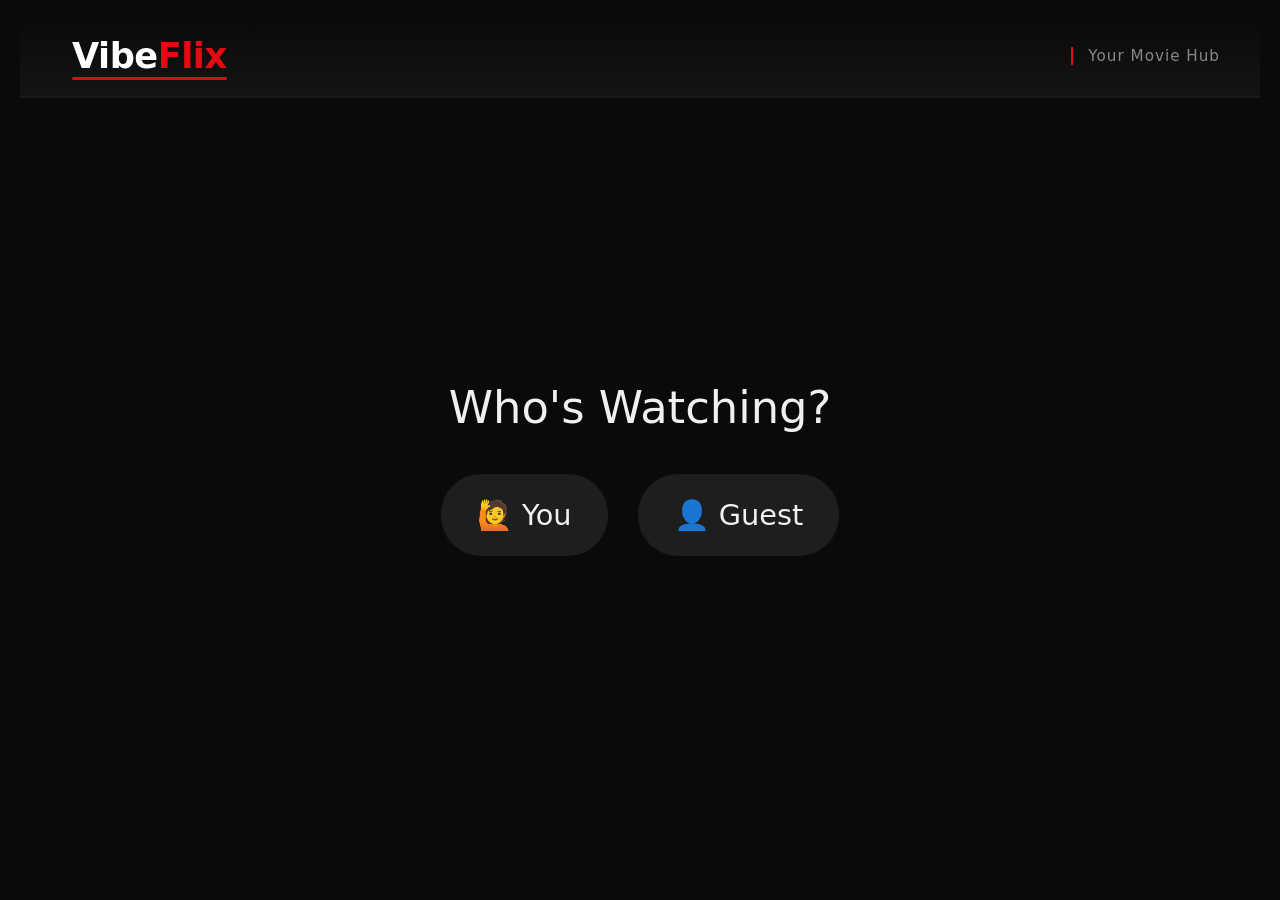
==== index.html @ a8bf8cbf "Rename vibeflix.html to index.html" ====
<!DOCTYPE html>
<html lang="en">

<head>
    <meta charset="UTF-8" />
    <meta name="viewport" content="width=device-width, initial-scale=1.0" />
    <title>VebFlix</title>
    <link rel="stylesheet" href="flix.css" />
</head>

<!-- HEADER WITH LOGO -->
<header class="main-header">
    <div class="header-container">
        <div class="logo">
            <span class="logo-icon"></span>
            <span class="logo-text">Vibe<span class="logo-highlight">Flix</span></span>
        </div>
        <div class="header-tagline">Your Movie Hub</div>
    </div>
</header>

<body>

    <!-- PAGE 1: WHO'S WATCHING -->
    <div id="page1">
        <div class="who-box">
            <h1>Who's Watching?</h1>
            <div class="profiles">
                <div class="profile" onclick="enterApp()">🙋 You</div>
                <div class="profile" onclick="enterApp()">👤 Guest</div>
            </div>
        </div>
    </div>

    <!-- PAGE 2: MAIN HUB -->
    <div id="page2" class="hidden">
        <!-- Billboard -->
        <div id="billboard" class="billboard"
            style="background-image: url('https://image.tmdb.org/t/p/w500/1g0dhYtq4irTY1GPXvft6k4YLjm.jpg');">
            <div class="bill-text">
                <h2 id="billTitle">Spider-Man: No Way Home</h2>
                <p id="billLogline">Peter Parker seeks Doctor Strange's help to make his identity secret again.</p>
            </div>
        </div>

        <!-- MOVIE GRID - ALL 12 CARDS -->
        <div id="movieGrid" class="grid">

            <!-- Card 1 -->
            <div class="movie-card" onclick="playTrailer(0)">
                <img src="https://image.tmdb.org/t/p/w500/1g0dhYtq4irTY1GPXvft6k4YLjm.jpg"
                    alt="Spider-Man: No Way Home" />
                <div class="card-info">
                    <h4>Spider-Man: No Way Home</h4>
                    <span class="genre-tag">Action</span>
                    <div class="cast-text">Tom Holland, Zendaya, Benedict Cumberbatch</div>
                    <button class="trailer-btn" onclick="event.stopPropagation(); playTrailer(0)">▶ Watch
                        Trailer</button>
                </div>
            </div>

            <!-- Card 2 -->
            <div class="movie-card" onclick="playTrailer(1)">
                <img src="https://image.tmdb.org/t/p/w500/wWba3TaojhK7NdycRhoQpsG0FaH.jpg" alt="Despicable Me 4" />
                <div class="card-info">
                    <h4>Despicable Me 4</h4>
                    <span class="genre-tag">Animation</span>
                    <div class="cast-text">Steve Carell, Kristen Wiig, Will Ferrell</div>
                    <button class="trailer-btn" onclick="event.stopPropagation(); playTrailer(1)">▶ Watch
                        Trailer</button>
                </div>
            </div>

            <!-- Card 3 -->
            <div class="movie-card" onclick="playTrailer(2)">
                <img src="https://image.tmdb.org/t/p/w500/gEU2QniE6E77NI6lCU6MxlNBvIx.jpg" alt="Interstellar" />
                <div class="card-info">
                    <h4>Interstellar</h4>
                    <span class="genre-tag">Sci-Fi</span>
                    <div class="cast-text">Matthew McConaughey, Anne Hathaway, Jessica Chastain</div>
                    <button class="trailer-btn" onclick="event.stopPropagation(); playTrailer(2)">▶ Watch
                        Trailer</button>
                </div>
            </div>

            <!-- Card 4 -->
            <div class="movie-card" onclick="playTrailer(3)">
                <img src="https://image.tmdb.org/t/p/w500/qJ2tW6WMUDux911r6m7haRef0WH.jpg" alt="The Dark Knight" />
                <div class="card-info">
                    <h4>The Dark Knight</h4>
                    <span class="genre-tag">Action</span>
                    <div class="cast-text">Christian Bale, Heath Ledger, Aaron Eckhart</div>
                    <button class="trailer-btn" onclick="event.stopPropagation(); playTrailer(3)">▶ Watch
                        Trailer</button>
                </div>
            </div>

            <!-- Card 5 -->
            <div class="movie-card" onclick="playTrailer(4)">
                <img src="https://image.tmdb.org/t/p/w500/edv5CZvWj09upOsy2Y6IwDhK8bt.jpg" alt="Inception" />
                <div class="card-info">
                    <h4>Inception</h4>
                    <span class="genre-tag">Sci-Fi</span>
                    <div class="cast-text">Leonardo DiCaprio, Joseph Gordon-Levitt, Elliot Page</div>
                    <button class="trailer-btn" onclick="event.stopPropagation(); playTrailer(4)">▶ Watch
                        Trailer</button>
                </div>
            </div>

            <!-- Card 6 -->
            <div class="movie-card" onclick="playTrailer(5)">
                <img src="https://image.tmdb.org/t/p/w500/f89U3ADr1oiB1s9GkdPOEpXUk5H.jpg" alt="The Matrix" />
                <div class="card-info">
                    <h4>The Matrix</h4>
                    <span class="genre-tag">Action</span>
                    <div class="cast-text">Keanu Reeves, Laurence Fishburne, Carrie-Anne Moss</div>
                    <button class="trailer-btn" onclick="event.stopPropagation(); playTrailer(5)">▶ Watch
                        Trailer</button>
                </div>
            </div>

            <!-- Card 7 -->
            <div class="movie-card" onclick="playTrailer(6)">
                <img src="https://image.tmdb.org/t/p/w500/arw2vcBveWOVZr6pxd9XTd1TdQa.jpg" alt="Forrest Gump" />
                <div class="card-info">
                    <h4>Forrest Gump</h4>
                    <span class="genre-tag">Drama</span>
                    <div class="cast-text">Tom Hanks, Robin Wright, Gary Sinise</div>
                    <button class="trailer-btn" onclick="event.stopPropagation(); playTrailer(6)">▶ Watch
                        Trailer</button>
                </div>
            </div>

            <!-- Card 8 -->
            <div class="movie-card" onclick="playTrailer(7)">
                <img src="https://image.tmdb.org/t/p/w500/d5iIlFn5s0ImszYzBPb8JPIfbXD.jpg" alt="Pulp Fiction" />
                <div class="card-info">
                    <h4>Pulp Fiction</h4>
                    <span class="genre-tag">Crime</span>
                    <div class="cast-text">John Travolta, Samuel L. Jackson, Uma Thurman</div>
                    <button class="trailer-btn" onclick="event.stopPropagation(); playTrailer(7)">▶ Watch
                        Trailer</button>
                </div>
            </div>

            <!-- Card 9 -->
            <div class="movie-card" onclick="playTrailer(8)">
                <img src="https://image.tmdb.org/t/p/w500/q6y0Go1tsGEsmtFryDOJo3dEmqu.jpg"
                    alt="The Shawshank Redemption" />
                <div class="card-info">
                    <h4>The Shawshank Redemption</h4>
                    <span class="genre-tag">Drama</span>
                    <div class="cast-text">Tim Robbins, Morgan Freeman, Bob Gunton</div>
                    <button class="trailer-btn" onclick="event.stopPropagation(); playTrailer(8)">▶ Watch
                        Trailer</button>
                </div>
            </div>

            <!-- Card 10 -->
            <div class="movie-card" onclick="playTrailer(9)">
                <img src="https://image.tmdb.org/t/p/w500/3bhkrj58Vtu7enYsRolD1fZdja1.jpg" alt="The Godfather" />
                <div class="card-info">
                    <h4>The Godfather</h4>
                    <span class="genre-tag">Crime</span>
                    <div class="cast-text">Marlon Brando, Al Pacino, James Caan</div>
                    <button class="trailer-btn" onclick="event.stopPropagation(); playTrailer(9)">▶ Watch
                        Trailer</button>
                </div>
            </div>

            <!-- Card 11 -->
            <div class="movie-card" onclick="playTrailer(10)">
                <img src="https://image.tmdb.org/t/p/w500/pB8BM7pdSp6B6Ih7QZ4DrQ3PmJK.jpg" alt="Fight Club" />
                <div class="card-info">
                    <h4>Fight Club</h4>
                    <span class="genre-tag">Drama</span>
                    <div class="cast-text">Brad Pitt, Edward Norton, Helena Bonham Carter</div>
                    <button class="trailer-btn" onclick="event.stopPropagation(); playTrailer(10)">▶ Watch
                        Trailer</button>
                </div>
            </div>

            <!-- Card 12 -->
            <div class="movie-card" onclick="playTrailer(11)">
                <img src="https://tse2.mm.bing.net/th/id/OIP.udObI7glNKsWSgP2c5cXCwAAAA?rs=1&pid=ImgDetMain&o=7&rm=3"
                    alt="Obsession" />
                <div class="card-info">
                    <h4>Obsession</h4>
                    <span class="genre-tag">Horror/Romance</span>
                    <div class="cast-text">Inde Navarrette, Michael Johnston, Megan Lawless, Cooper Tomlinson</div>
                    <button class="trailer-btn" onclick="event.stopPropagation(); playTrailer(11)">▶
                        WatchTrailer</button>
                </div>
            </div>

        </div>

        <!-- VIDEO PLAYER (with iframe for YouTube) -->
        <div class="video-section">
            <h3>🎬 Trailer Player</h3>
            <div id="videoContainer">
                <iframe id="videoPlayer" width="100%" height="400" src="" frameborder="0" allowfullscreen
                    style="border-radius: 12px; background: #111;"></iframe>
            </div>
            <button id="closeVideoBtn" class="close-btn" onclick="closeTrailer()">✕ Close Trailer</button>
        </div>

    </div>

    <script>
        window.difyChatbotConfig = {
            token: 'app-Ucf73hkI0x2Fik3y0rdbEh8v',  //
            baseUrl: 'https://api.dify.ai/v1'
        }
    </script>
    <script src="https://udify.app/embed.min.js"></script>

    <script src="flix.js"></script>

</body>

</html>
---- flix.css ----
/* HEADER / LOGO */
.main-header {
    background: linear-gradient(180deg, #0a0a0a 0%, #141414 100%);
    padding: 15px 0 20px 0;
    border-bottom: 2px solid #1a1a1a;
    margin-bottom: 10px;
}
.header-container {
    max-width: 1200px;
    margin: 0 auto;
    padding: 0 20px;
    display: flex;
    justify-content: space-between;
    align-items: center;
    flex-wrap: wrap;
    gap: 10px;
}
.logo {
    display: flex;
    align-items: center;
    gap: 12px;
}
.logo-icon {
    font-size: 2.5rem;
    line-height: 1;
}
.logo-text {
    font-size: 2.2rem;
    font-weight: 700;
    color: #ffffff;
    letter-spacing: -0.5px;
}
.logo-highlight {
    color: #e50914;
}
.header-tagline {
    color: #888;
    font-size: 0.95rem;
    letter-spacing: 1px;
    font-weight: 300;
    border-left: 2px solid #e50914;
    padding-left: 15px;
}

/* Mobile Responsive */
@media (max-width: 700px) {
    .logo-text {
        font-size: 1.6rem;
    }
    .logo-icon {
        font-size: 1.8rem;
    }
    .header-tagline {
        font-size: 0.75rem;
        padding-left: 10px;
    }
    .header-container {
        flex-direction: column;
        align-items: flex-start;
        gap: 5px;
    }
}

@media (max-width: 450px) {
    .logo-text {
        font-size: 1.3rem;
    }
    .logo-icon {
        font-size: 1.5rem;
    }
    .header-tagline {
        font-size: 0.7rem;
        border-left: none;
        padding-left: 0;
    }
}

.logo-text {
    position: relative;
}
.logo-text::after {
    content: '';
    position: absolute;
    bottom: -4px;
    left: 0;
    width: 100%;
    height: 3px;
    background: #e50914;
    border-radius: 2px;
}

* {
  margin: 0;
  padding: 0;
  box-sizing: border-box;
}
body {
  background: #0a0a0a;
  color: #f0f0f0;
  font-family: system-ui, sans-serif;
  padding: 20px;
}
.hidden { display: none !important; }

/* PAGE 1 */
#page1 {
  min-height: 80vh;
  display: flex;
  align-items: center;
  justify-content: center;
}
.who-box {
  text-align: center;
}
.who-box h1 {
  font-size: 2.8rem;
  font-weight: 300;
  margin-bottom: 40px;
}
.profiles {
  display: flex;
  flex-wrap: wrap;
  justify-content: center;
  gap: 30px;
}
.profile {
  background: #1e1e1e;
  padding: 24px 36px;
  border-radius: 40px;
  font-size: 1.8rem;
  cursor: pointer;
  transition: 0.2s;
}
.profile:hover { background: #333; }

/* PAGE 2 - Billboard (TALL) */
.billboard {
  background: #1a1a1a;
  min-height: 500px;
  border-radius: 24px;
  padding: 40px 30px;
  display: flex;
  align-items: flex-end;
  background-size: contain;
  background-position: center;
  background-color: #1a1a1a;
  box-shadow: 0 8px 30px rgba(0,0,0,0.6);
  background-repeat: no-repeat;
  margin-bottom: 20px;
}

.bill-text {
  background: rgba(0,0,0,0.8);
  padding: 24px 32px;
  border-radius: 16px;
  max-width: 550px;
  backdrop-filter: blur(4px);
  border-left: 4px solid #e50914;
}
#billTitle { 
  font-size: 2.6rem;
  margin-bottom: 10px;
}
#billLogline { 
  color: #ccc;
  font-size: 1.15rem;
  line-height: 1.5;
}

#page1 .dify-chatbot-container,
#page1 .dify-chatbot-container * {
  display: none !important;
}

.top-actions {
  display: flex;
  flex-wrap: wrap;
  justify-content: space-between;
  align-items: center;
  margin: 16px 0 24px;
  gap: 12px;
}

/* Grid */
.grid {
  display: flex;
  flex-wrap: wrap;
  gap: 20px;
  justify-content: flex-start;
}
.movie-card {
  background: #141414;
  border-radius: 18px;
  width: calc(33.333% - 16px);
  min-width: 170px;
  flex: 1 1 170px;
  overflow: hidden;
  cursor: pointer;
  transition: transform 0.2s ease;
  display: flex;
  flex-direction: column;
}
.movie-card:hover {
  transform: scale(1.03);
}
.movie-card img {
  width: 100%;
  aspect-ratio: 2/3;
  object-fit: cover;
  display: block;
}
.card-info {
  padding: 12px 14px 16px;
  display: flex;           
  flex-direction: column;  
  flex: 1; 
}
.card-info h4 { font-size: 1.1rem; }
.genre-tag {
  display: inline-block;
  background: #2a2a2a;
  font-size: 0.7rem;
  padding: 2px 12px;
  border-radius: 20px;
  margin: 4px 0 6px;
}
.cast-text {
  font-size: 0.8rem;
  color: #999;
  margin: 4px 0 10px;
  white-space: nowrap;
  overflow: hidden;
  text-overflow: ellipsis;
}
.trailer-btn {
  background: #e50914;
  border: none;
  color: white;
  padding: 10px 0;
  width: 100%;
  border-radius: 30px;
  font-weight: 600;
  cursor: pointer;
  margin-top: auto;
  display: block;
}
.trailer-btn:hover { background: #b20710; }

/* Video section */
.video-section {
  margin-top: 40px;
  padding: 20px;
  background: #111;
  border-radius: 20px;
  text-align: center;
}
.video-section h3 {
  margin-bottom: 15px;
  color: #ccc;
}
.close-btn {
  background: #333;
  border: none;
  color: #eee;
  padding: 8px 28px;
  border-radius: 40px;
  font-size: 1rem;
  margin-top: 15px;
  cursor: pointer;
}
.close-btn:hover { background: #555; }

/* Responsive */
@media (max-width: 700px) {
  .movie-card { width: calc(50% - 12px); flex: 1 1 140px; }
  .who-box h1 { font-size: 2rem; }
  .billboard { min-height: 300px; }
  #billTitle { font-size: 1.6rem; }
}
@media (max-width: 450px) {
  .movie-card { width: 100%; flex: 1 1 120px; }
  .billboard { min-height: 250px; }
  #billTitle { font-size: 1.3rem; }
}
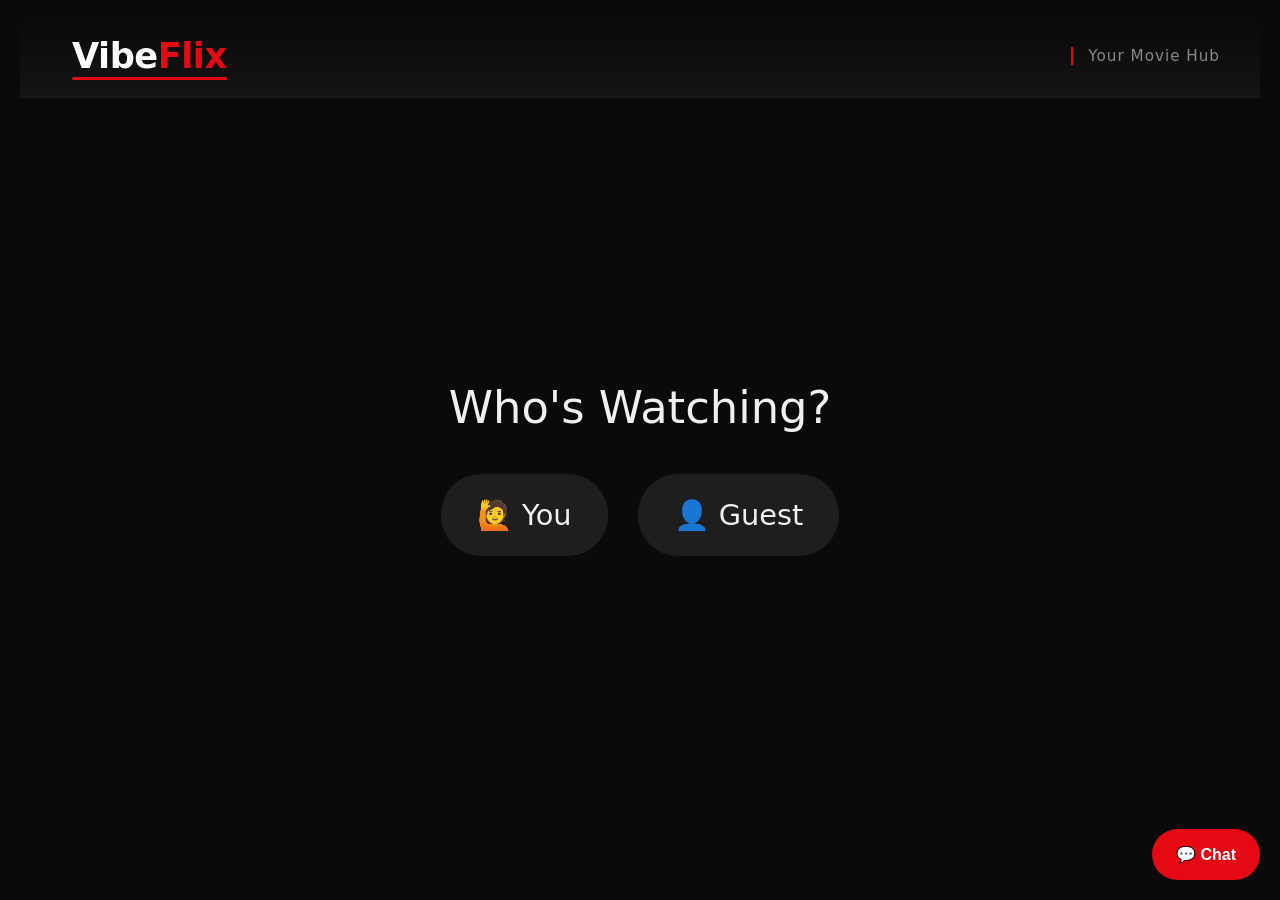
==== commit 5f693680: "Update index.html" ====
--- a/index.html
+++ b/index.html
@@ -207,13 +207,9 @@
 
     </div>
 
-    <script>
-        window.difyChatbotConfig = {
-            token: 'app-Ucf73hkI0x2Fik3y0rdbEh8v',  //
-            baseUrl: 'https://api.dify.ai/v1'
-        }
-    </script>
-    <script src="https://udify.app/embed.min.js"></script>
+    <button onclick="window.open('https://udify.app/chatbot/L1nN2gLACC630JD1','_blank','width=420,height=600')"
+        style="position:fixed;bottom:20px;right:20px;background:#e50914;color:#fff;padding:16px 24px;border-radius:50px;border:none;font-weight:bold;cursor:pointer;z-index:9999;font-size:16px;">💬
+        Chat</button>
 
     <script src="flix.js"></script>
 
--- a/flix.css
+++ b/flix.css
@@ -1,4 +1,3 @@
-/* HEADER / LOGO */
 .main-header {
     background: linear-gradient(180deg, #0a0a0a 0%, #141414 100%);
     padding: 15px 0 20px 0;
@@ -270,7 +269,6 @@
 }
 .close-btn:hover { background: #555; }
 
-/* Responsive */
 @media (max-width: 700px) {
   .movie-card { width: calc(50% - 12px); flex: 1 1 140px; }
   .who-box h1 { font-size: 2rem; }
@@ -281,4 +279,4 @@
   .movie-card { width: 100%; flex: 1 1 120px; }
   .billboard { min-height: 250px; }
   #billTitle { font-size: 1.3rem; }
-}+}
